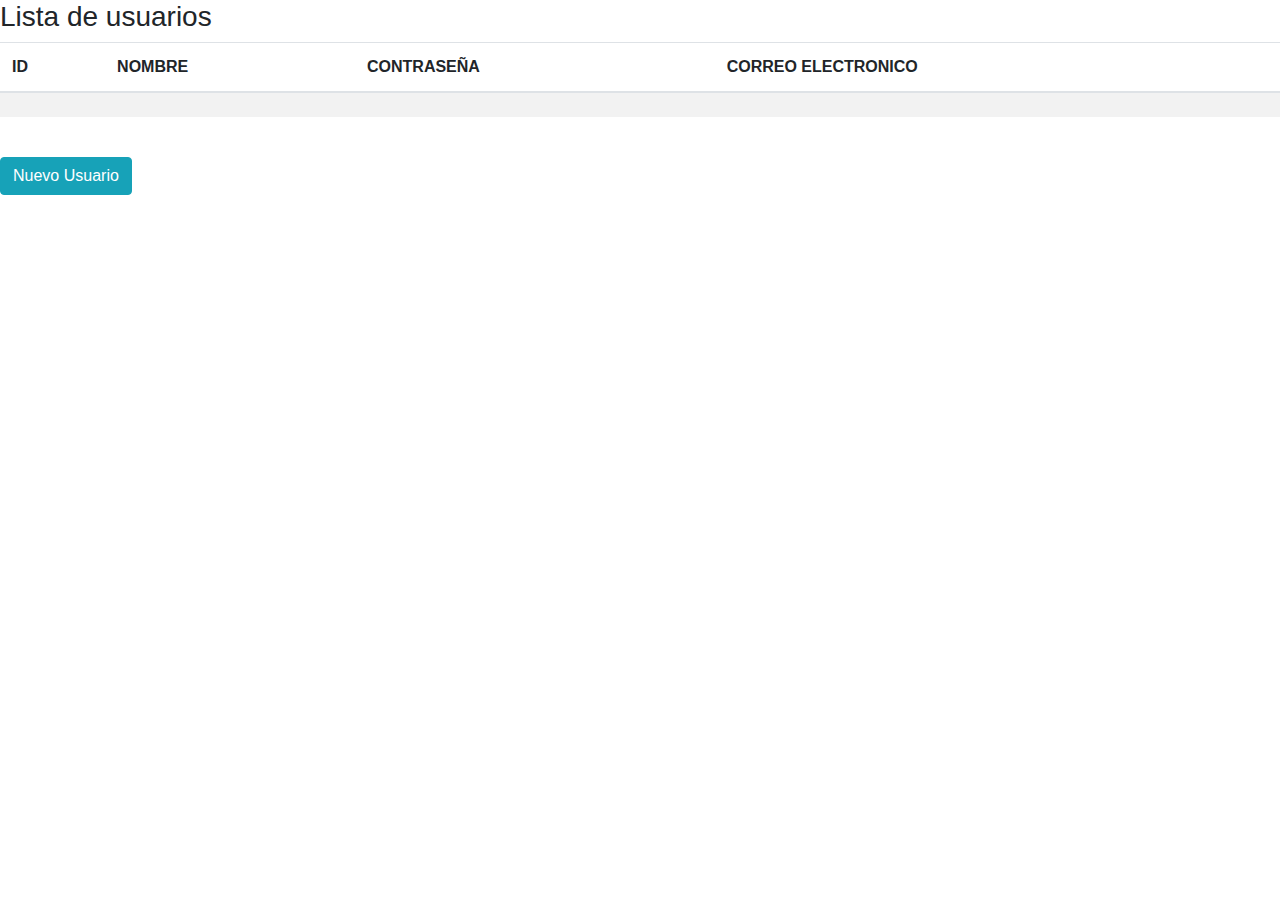
==== src/main/resources/templates/crud/lista.html @ 29b5cb60 "todos los archivos" ====
<!DOCTYPE html>
<html>
<head>
<meta http-equiv="Content-Type" content="text/html; charset=UTF-8" />
<link rel="stylesheet"
	href="https://stackpath.bootstrapcdn.com/bootstrap/4.4.1/css/bootstrap.min.css">
<script
	src="https://stackpath.bootstrapcdn.com/bootstrap/4.4.1/js/bootstrap.min.js"></script>

<title>Listar</title>
</head>
<body>
	<div class="panel panel-info">
		<div class="panel-heading">
			<h3>Lista de usuarios</h3>
		</div>
		<table class="table table-striped">
			<thead>
				<tr>
					<th>ID</th>
					<th>NOMBRE</th>
					<th>CONTRASEÑA</th>
					<th>CORREO ELECTRONICO</th>
				</tr>
			</thead>
			<tbody>
				<tr data-th-each="usuario:${usuarios}">
					<td data-th-text="${usuario.id}"></td>
					<td data-th-text="${usuario.nombre}"></td>
					<td data-th-text="${usuario.password}"></td>
					<td data-th-text="${usuario.email}"></td>
				</tr>
			</tbody>
		</table>
		<br />
		<a class="btn btn-info" href="nuevo">Nuevo Usuario</a>
	</div>

</body>
</html>
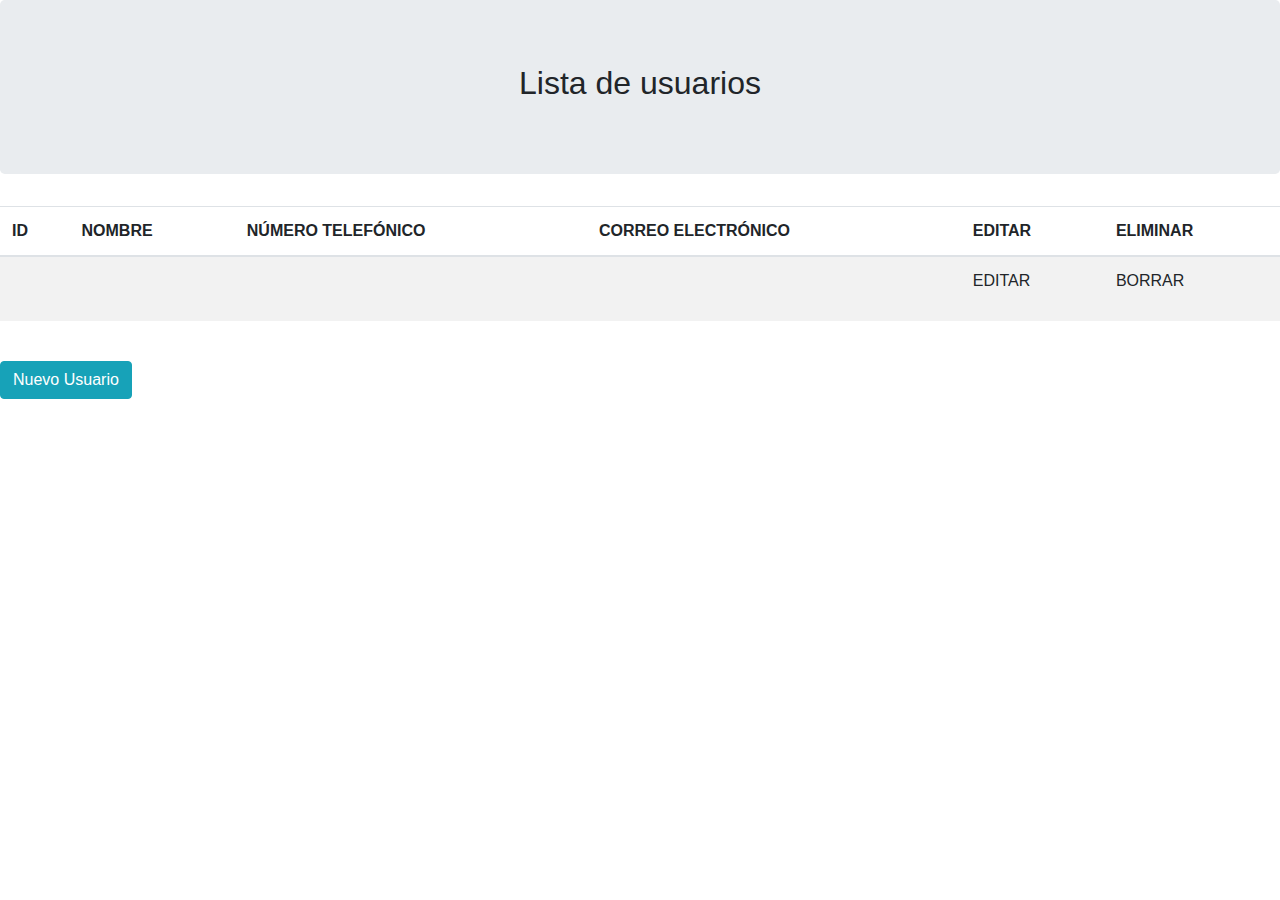
==== commit fd6151c5: "agregado de todas las funciones del CRUD" ====
--- a/src/main/resources/templates/crud/lista.html
+++ b/src/main/resources/templates/crud/lista.html
@@ -1,40 +1,54 @@
 <!DOCTYPE html>
-<html>
+<html xmlns:th="http://www.w3.org/1999/xhtml">
 <head>
-<meta http-equiv="Content-Type" content="text/html; charset=UTF-8" />
-<link rel="stylesheet"
-	href="https://stackpath.bootstrapcdn.com/bootstrap/4.4.1/css/bootstrap.min.css">
-<script
-	src="https://stackpath.bootstrapcdn.com/bootstrap/4.4.1/js/bootstrap.min.js"></script>
+	<meta http-equiv="Content-Type" content="text/html; charset=UTF-8" />
+	<link rel="stylesheet"
+		  href="https://stackpath.bootstrapcdn.com/bootstrap/4.4.1/css/bootstrap.min.css">
 
-<title>Listar</title>
+	<link href="../static/css/styles.css" th:href="@{/css/styles.css}" rel="stylesheet" />
+	<script
+			src="https://stackpath.bootstrapcdn.com/bootstrap/4.4.1/js/bootstrap.min.js"></script>
+
+	<title>Listar</title>
 </head>
 <body>
-	<div class="panel panel-info">
-		<div class="panel-heading">
-			<h3>Lista de usuarios</h3>
-		</div>
-		<table class="table table-striped">
-			<thead>
-				<tr>
-					<th>ID</th>
-					<th>NOMBRE</th>
-					<th>CONTRASEÑA</th>
-					<th>CORREO ELECTRONICO</th>
-				</tr>
-			</thead>
-			<tbody>
-				<tr data-th-each="usuario:${usuarios}">
-					<td data-th-text="${usuario.id}"></td>
-					<td data-th-text="${usuario.nombre}"></td>
-					<td data-th-text="${usuario.password}"></td>
-					<td data-th-text="${usuario.email}"></td>
-				</tr>
-			</tbody>
-		</table>
-		<br />
-		<a class="btn btn-info" href="nuevo">Nuevo Usuario</a>
+<div class="panel panel-info">
+	<div class="jumbotron text-center">
+		<h2>Lista de usuarios</h2>
 	</div>
+	<table class="table table-striped">
+		<thead>
+		<tr>
+			<th>ID</th>
+			<th>NOMBRE</th>
+			<th>NÚMERO TELEFÓNICO</th>
+			<th>CORREO ELECTRÓNICO</th>
+			<th>EDITAR</th>
+			<th>ELIMINAR</th>
+		</tr>
+		</thead>
+		<tbody>
+		<tr data-th-each="usuario:${usuarios}">
+			<td data-th-text="${usuario.id}"></td>
+			<td data-th-text="${usuario.nombre}"></td>
+			<td data-th-text="${usuario.password}"></td>
+			<td data-th-text="${usuario.email}"></td>
+			<td>
+				<a th:href="@{'/editar/{id}'(id=${usuario.id})}">
+					<p>EDITAR</p>
+				</a>
+			</td>
+			<td>
+				<a th:href="@{'/borrar/{id}'(id=${usuario.id})}">
+					<p>BORRAR</p>
+				</a>
+			</td>
+		</tr>
+		</tbody>
+	</table>
+	<br />
+	<a class="btn btn-info" href="nuevo">Nuevo Usuario</a>
+</div>
 
 </body>
 </html>